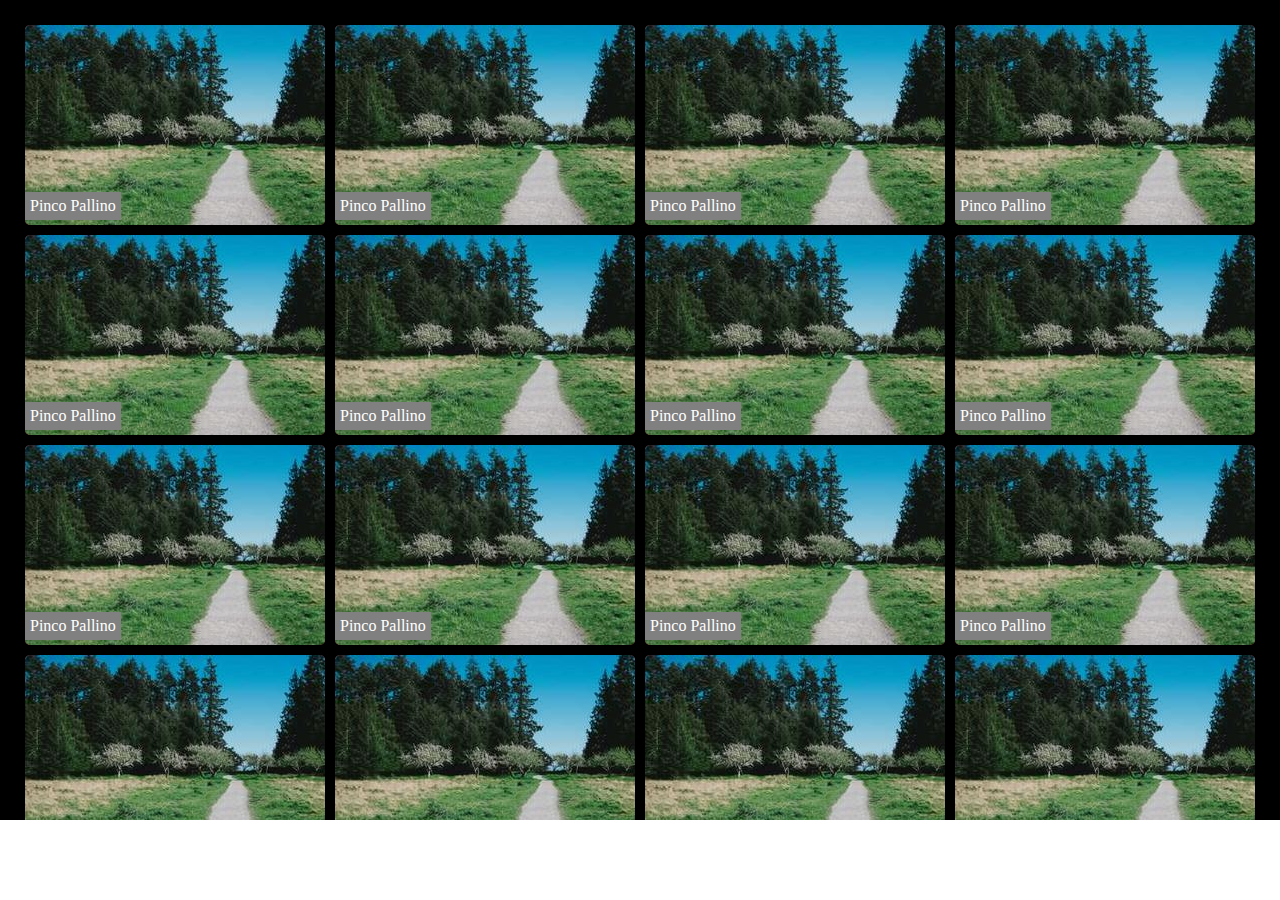
==== index.html @ dfbc439d "ADD users and set up view" ====
<!DOCTYPE html>
<html lang="en">
<head>
    <meta charset="UTF-8">
    <meta name="viewport" content="width=device-width, initial-scale=1.0">
    <link rel="stylesheet" href="style.css">
    <link rel="stylesheet" href="https://cdnjs.cloudflare.com/ajax/libs/font-awesome/6.4.2/css/all.min.css" integrity="sha512-z3gLpd7yknf1YoNbCzqRKc4qyor8gaKU1qmn+CShxbuBusANI9QpRohGBreCFkKxLhei6S9CQXFEbbKuqLg0DA==" crossorigin="anonymous" referrerpolicy="no-referrer" />
    <link rel="stylesheet" href="style.css">
    <title>ZOOM</title>
</head>
<body>
    <!-- Not need in our case -->
    <header></header>
    <!-- Main content -->
    <main>
        <!-- Set up the content for Pinco Pallino :) -->
        <div class="user">
            <img src="/photo.jpg" alt="user">
            <span>Pinco Pallino</span>
        </div>

        <!-- ADD all the othet users -->
        <div class="user">
            <img src="/photo.jpg" alt="user">
            <span>Pinco Pallino</span>
        </div>
        <div class="user">
            <img src="/photo.jpg" alt="user">
            <span>Pinco Pallino</span>
        </div>
        <div class="user">
            <img src="/photo.jpg" alt="user">
            <span>Pinco Pallino</span>
        </div>
        <div class="user">
            <img src="/photo.jpg" alt="user">
            <span>Pinco Pallino</span>
        </div>
        <div class="user">
            <img src="/photo.jpg" alt="user">
            <span>Pinco Pallino</span>
        </div>
        <div class="user">
            <img src="/photo.jpg" alt="user">
            <span>Pinco Pallino</span>
        </div>
        <div class="user">
            <img src="/photo.jpg" alt="user">
            <span>Pinco Pallino</span>
        </div>
        <div class="user">
            <img src="/photo.jpg" alt="user">
            <span>Pinco Pallino</span>
        </div>
        <div class="user">
            <img src="/photo.jpg" alt="user">
            <span>Pinco Pallino</span>
        </div>
        <div class="user">
            <img src="/photo.jpg" alt="user">
            <span>Pinco Pallino</span>
        </div>
        <div class="user">
            <img src="/photo.jpg" alt="user">
            <span>Pinco Pallino</span>
        </div>
        <div class="user">
            <img src="/photo.jpg" alt="user">
            <span>Pinco Pallino</span>
        </div>
        <div class="user">
            <img src="/photo.jpg" alt="user">
            <span>Pinco Pallino</span>
        </div>
        <div class="user">
            <img src="/photo.jpg" alt="user">
            <span>Pinco Pallino</span>
        </div>
        <div class="user">
            <img src="/photo.jpg" alt="user">
            <span>Pinco Pallino</span>
        </div>
        <div class="user">
            <img src="/photo.jpg" alt="user">
            <span>Pinco Pallino</span>
        </div>
        <div class="user">
            <img src="/photo.jpg" alt="user">
            <span>Pinco Pallino</span>
        </div>
        <div class="user">
            <img src="/photo.jpg" alt="user">
            <span>Pinco Pallino</span>
        </div>
        <div class="user">
            <img src="/photo.jpg" alt="user">
            <span>Pinco Pallino</span>
        </div>
        <div class="user">
            <img src="/photo.jpg" alt="user">
            <span>Pinco Pallino</span>
        </div>
        <div class="user">
            <img src="/photo.jpg" alt="user">
            <span>Pinco Pallino</span>
        </div>
        <div class="user">
            <img src="/photo.jpg" alt="user">
            <span>Pinco Pallino</span>
        </div>
        <div class="user">
            <img src="/photo.jpg" alt="user">
            <span>Pinco Pallino</span>
        </div>
        <div class="user">
            <img src="/photo.jpg" alt="user">
            <span>Pinco Pallino</span>
        </div>
        <div class="user">
            <img src="/photo.jpg" alt="user">
            <span>Pinco Pallino</span>
        </div>
        <div class="user">
            <img src="/photo.jpg" alt="user">
            <span>Pinco Pallino</span>
        </div>
        <div class="user">
            <img src="/photo.jpg" alt="user">
            <span>Pinco Pallino</span>
        </div>
        <div class="user">
            <img src="/photo.jpg" alt="user">
            <span>Pinco Pallino</span>
        </div>
        <div class="user">
            <img src="/photo.jpg" alt="user">
            <span>Pinco Pallino</span>
        </div>
        <div class="user">
            <img src="/photo.jpg" alt="user">
            <span>Pinco Pallino</span>
        </div>
        <div class="user">
            <img src="/photo.jpg" alt="user">
            <span>Pinco Pallino</span>
        </div>
     </main>

     
   
    
</body>
</html>
---- style.css ----
* {
	margin: 0;
	padding: 0;
	box-sizing: border-box;
}

/* main content*/

main {
    background-color: black;
    display: flex;
    justify-content: center;
    height: calc(100vh - 80px);
    overflow-y: auto;
    padding: 20px 0;
    flex-wrap: wrap;
}

.user {
    position: relative;
    background-color: brown;
    width: 300px;
    height: 200px;
    border-radius: 5px;
    overflow: hidden;
    margin: 5px;
}

/* set the user name */
.user span {
    background-color:gray;
    color: white;
    position: absolute;
    bottom: 0;
    left: 0;
    bottom: 5px;
    padding:5px;
}
---- style.css ----
* {
	margin: 0;
	padding: 0;
	box-sizing: border-box;
}

/* main content*/

main {
    background-color: black;
    display: flex;
    justify-content: center;
    height: calc(100vh - 80px);
    overflow-y: auto;
    padding: 20px 0;
    flex-wrap: wrap;
}

.user {
    position: relative;
    background-color: brown;
    width: 300px;
    height: 200px;
    border-radius: 5px;
    overflow: hidden;
    margin: 5px;
}

/* set the user name */
.user span {
    background-color:gray;
    color: white;
    position: absolute;
    bottom: 0;
    left: 0;
    bottom: 5px;
    padding:5px;
}
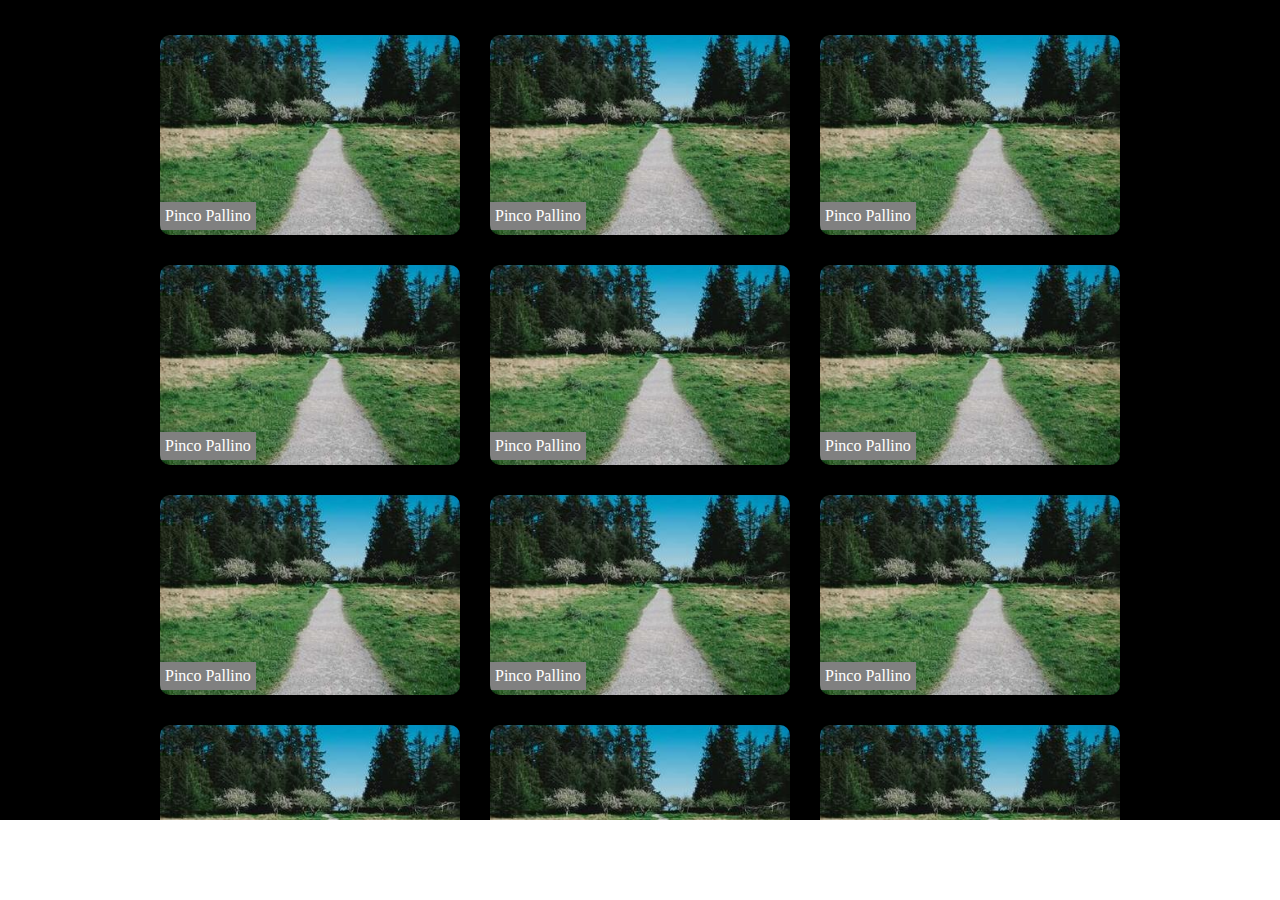
==== commit 36feb4f2: "Re name index, add microphone icon to user" ====
--- a/index.html
+++ b/index.html
@@ -5,7 +5,7 @@
     <meta name="viewport" content="width=device-width, initial-scale=1.0">
     <link rel="stylesheet" href="style.css">
     <link rel="stylesheet" href="https://cdnjs.cloudflare.com/ajax/libs/font-awesome/6.4.2/css/all.min.css" integrity="sha512-z3gLpd7yknf1YoNbCzqRKc4qyor8gaKU1qmn+CShxbuBusANI9QpRohGBreCFkKxLhei6S9CQXFEbbKuqLg0DA==" crossorigin="anonymous" referrerpolicy="no-referrer" />
-    <link rel="stylesheet" href="style.css">
+    
     <title>ZOOM</title>
 </head>
 <body>
@@ -16,134 +16,190 @@
         <!-- Set up the content for Pinco Pallino :) -->
         <div class="user">
             <img src="/photo.jpg" alt="user">
-            <span>Pinco Pallino</span>
+            <span>
+                <i class="fa-solid fa-microphone-lines-slash"></i>
+                Pinco Pallino
+            </span>
         </div>
 
         <!-- ADD all the othet users -->
         <div class="user">
             <img src="/photo.jpg" alt="user">
-            <span>Pinco Pallino</span>
-        </div>
-        <div class="user">
-            <img src="/photo.jpg" alt="user">
-            <span>Pinco Pallino</span>
-        </div>
-        <div class="user">
-            <img src="/photo.jpg" alt="user">
-            <span>Pinco Pallino</span>
-        </div>
-        <div class="user">
-            <img src="/photo.jpg" alt="user">
-            <span>Pinco Pallino</span>
-        </div>
-        <div class="user">
-            <img src="/photo.jpg" alt="user">
-            <span>Pinco Pallino</span>
-        </div>
-        <div class="user">
-            <img src="/photo.jpg" alt="user">
-            <span>Pinco Pallino</span>
-        </div>
-        <div class="user">
-            <img src="/photo.jpg" alt="user">
-            <span>Pinco Pallino</span>
-        </div>
-        <div class="user">
-            <img src="/photo.jpg" alt="user">
-            <span>Pinco Pallino</span>
-        </div>
-        <div class="user">
-            <img src="/photo.jpg" alt="user">
-            <span>Pinco Pallino</span>
-        </div>
-        <div class="user">
-            <img src="/photo.jpg" alt="user">
-            <span>Pinco Pallino</span>
-        </div>
-        <div class="user">
-            <img src="/photo.jpg" alt="user">
-            <span>Pinco Pallino</span>
-        </div>
-        <div class="user">
-            <img src="/photo.jpg" alt="user">
-            <span>Pinco Pallino</span>
-        </div>
-        <div class="user">
-            <img src="/photo.jpg" alt="user">
-            <span>Pinco Pallino</span>
-        </div>
-        <div class="user">
-            <img src="/photo.jpg" alt="user">
-            <span>Pinco Pallino</span>
-        </div>
-        <div class="user">
-            <img src="/photo.jpg" alt="user">
-            <span>Pinco Pallino</span>
-        </div>
-        <div class="user">
-            <img src="/photo.jpg" alt="user">
-            <span>Pinco Pallino</span>
-        </div>
-        <div class="user">
-            <img src="/photo.jpg" alt="user">
-            <span>Pinco Pallino</span>
-        </div>
-        <div class="user">
-            <img src="/photo.jpg" alt="user">
-            <span>Pinco Pallino</span>
-        </div>
-        <div class="user">
-            <img src="/photo.jpg" alt="user">
-            <span>Pinco Pallino</span>
-        </div>
-        <div class="user">
-            <img src="/photo.jpg" alt="user">
-            <span>Pinco Pallino</span>
-        </div>
-        <div class="user">
-            <img src="/photo.jpg" alt="user">
-            <span>Pinco Pallino</span>
-        </div>
-        <div class="user">
-            <img src="/photo.jpg" alt="user">
-            <span>Pinco Pallino</span>
-        </div>
-        <div class="user">
-            <img src="/photo.jpg" alt="user">
-            <span>Pinco Pallino</span>
-        </div>
-        <div class="user">
-            <img src="/photo.jpg" alt="user">
-            <span>Pinco Pallino</span>
-        </div>
-        <div class="user">
-            <img src="/photo.jpg" alt="user">
-            <span>Pinco Pallino</span>
-        </div>
-        <div class="user">
-            <img src="/photo.jpg" alt="user">
-            <span>Pinco Pallino</span>
-        </div>
-        <div class="user">
-            <img src="/photo.jpg" alt="user">
-            <span>Pinco Pallino</span>
-        </div>
-        <div class="user">
-            <img src="/photo.jpg" alt="user">
-            <span>Pinco Pallino</span>
-        </div>
-        <div class="user">
-            <img src="/photo.jpg" alt="user">
-            <span>Pinco Pallino</span>
-        </div>
-        <div class="user">
-            <img src="/photo.jpg" alt="user">
-            <span>Pinco Pallino</span>
-        </div>
-        <div class="user">
-            <img src="/photo.jpg" alt="user">
-            <span>Pinco Pallino</span>
-        </div>
+            <span>
+                <i class="fa-solid fa-microphone-lines-slash"></i>
+                Pinco Pallino
+            </span>
+        </div>
+        <div class="user">
+            <img src="/photo.jpg" alt="user">
+            <span>
+                <i class="fa-solid fa-microphone-lines-slash"></i>
+                Pinco Pallino
+            </span>
+        </div>
+        <div class="user">
+            <img src="/photo.jpg" alt="user">
+            <span>
+                <i class="fa-solid fa-microphone-lines-slash"></i>
+                Pinco Pallino
+            </span>
+        </div>
+        <div class="user">
+            <img src="/photo.jpg" alt="user">
+            <span>
+                <i class="fa-solid fa-microphone-lines-slash"></i>
+                Pinco Pallino
+            </span>
+        </div>
+        <div class="user">
+            <img src="/photo.jpg" alt="user">
+            <span>
+                <i class="fa-solid fa-microphone-lines-slash"></i>
+                Pinco Pallino
+            </span>
+        </div>
+        <div class="user">
+            <img src="/photo.jpg" alt="user">
+            <span>
+                <i class="fa-solid fa-microphone-lines-slash"></i>
+                Pinco Pallino
+            </span>
+        </div>
+        <div class="user">
+            <img src="/photo.jpg" alt="user">
+            <span>
+                <i class="fa-solid fa-microphone-lines-slash"></i>
+                Pinco Pallino
+            </span>
+        </div>
+        <div class="user">
+            <img src="/photo.jpg" alt="user">
+            <span>
+                <i class="fa-solid fa-microphone-lines-slash"></i>
+                Pinco Pallino
+            </span>
+        </div>
+        <div class="user">
+            <img src="/photo.jpg" alt="user">
+            <span>
+                <i class="fa-solid fa-microphone-lines-slash"></i>
+                Pinco Pallino
+            </span>
+        </div>
+        <div class="user">
+            <img src="/photo.jpg" alt="user">
+            <span>
+                <i class="fa-solid fa-microphone-lines-slash"></i>
+                Pinco Pallino
+            </span>
+        </div>
+        <div class="user">
+            <img src="/photo.jpg" alt="user">
+            <span>
+                <i class="fa-solid fa-microphone-lines-slash"></i>
+                Pinco Pallino
+            </span>
+        </div>
+        <div class="user">
+            <img src="/photo.jpg" alt="user">
+            <span>
+                <i class="fa-solid fa-microphone-lines-slash"></i>
+                Pinco Pallino
+            </span>
+        </div>
+        <div class="user">
+            <img src="/photo.jpg" alt="user">
+            <span>
+                <i class="fa-solid fa-microphone-lines-slash"></i>
+                Pinco Pallino
+            </span>
+        </div>
+        <div class="user">
+            <img src="/photo.jpg" alt="user">
+            <span>
+                <i class="fa-solid fa-microphone-lines-slash"></i>
+                Pinco Pallino
+            </span>
+        </div>
+        <div class="user">
+            <img src="/photo.jpg" alt="user">
+            <span>
+                <i class="fa-solid fa-microphone-lines-slash"></i>
+                Pinco Pallino
+            </span>
+        </div>
+        <div class="user">
+            <img src="/photo.jpg" alt="user">
+            <span>
+                <i class="fa-solid fa-microphone-lines-slash"></i>
+                Pinco Pallino
+            </span>
+        </div>
+        <div class="user">
+            <img src="/photo.jpg" alt="user">
+            <span>
+                <i class="fa-solid fa-microphone-lines-slash"></i>
+                Pinco Pallino
+            </span>
+        </div>
+        <div class="user">
+            <img src="/photo.jpg" alt="user">
+            <span>
+                <i class="fa-solid fa-microphone-lines-slash"></i>
+                Pinco Pallino
+            </span>
+        </div>
+        <div class="user">
+            <img src="/photo.jpg" alt="user">
+            <span>
+                <i class="fa-solid fa-microphone-lines-slash"></i>
+                Pinco Pallino
+            </span>
+        </div>
+        <div class="user">
+            <img src="/photo.jpg" alt="user">
+            <span>
+                <i class="fa-solid fa-microphone-lines-slash"></i>
+                Pinco Pallino
+            </span>
+        </div>
+        <div class="user">
+            <img src="/photo.jpg" alt="user">
+            <span>
+                <i class="fa-solid fa-microphone-lines-slash"></i>
+                Pinco Pallino
+            </span>
+        </div>
+        <div class="user">
+            <img src="/photo.jpg" alt="user">
+            <span>
+                <i class="fa-solid fa-microphone-lines-slash"></i>
+                Pinco Pallino
+            </span>
+        </div>
+        <div class="user">
+            <img src="/photo.jpg" alt="user">
+            <span>
+                <i class="fa-solid fa-microphone-lines-slash"></i>
+                Pinco Pallino
+            </span>
+        </div>
+        <div class="user">
+            <img src="/photo.jpg" alt="user">
+            <span>
+                <i class="fa-solid fa-microphone-lines-slash"></i>
+                Pinco Pallino
+            </span>
+        </div>
+        <div class="user">
+            <img src="/photo.jpg" alt="user">
+            <span>
+                <i class="fa-solid fa-microphone-lines-slash"></i>
+                Pinco Pallino
+            </span>
+        </div>
+        
+        
      </main>
 
      
--- a/style.css
+++ b/style.css
@@ -16,14 +16,19 @@
     flex-wrap: wrap;
 }
 
+main img {
+    width: 300px;
+    height: 200px;
+    object-fit: cover;
+}
+
 .user {
     position: relative;
-    background-color: brown;
     width: 300px;
     height: 200px;
-    border-radius: 5px;
+    border-radius: 10px;
     overflow: hidden;
-    margin: 5px;
+    margin: 15px;
 }
 
 /* set the user name */
@@ -41,4 +46,5 @@
 
 
 
+
 	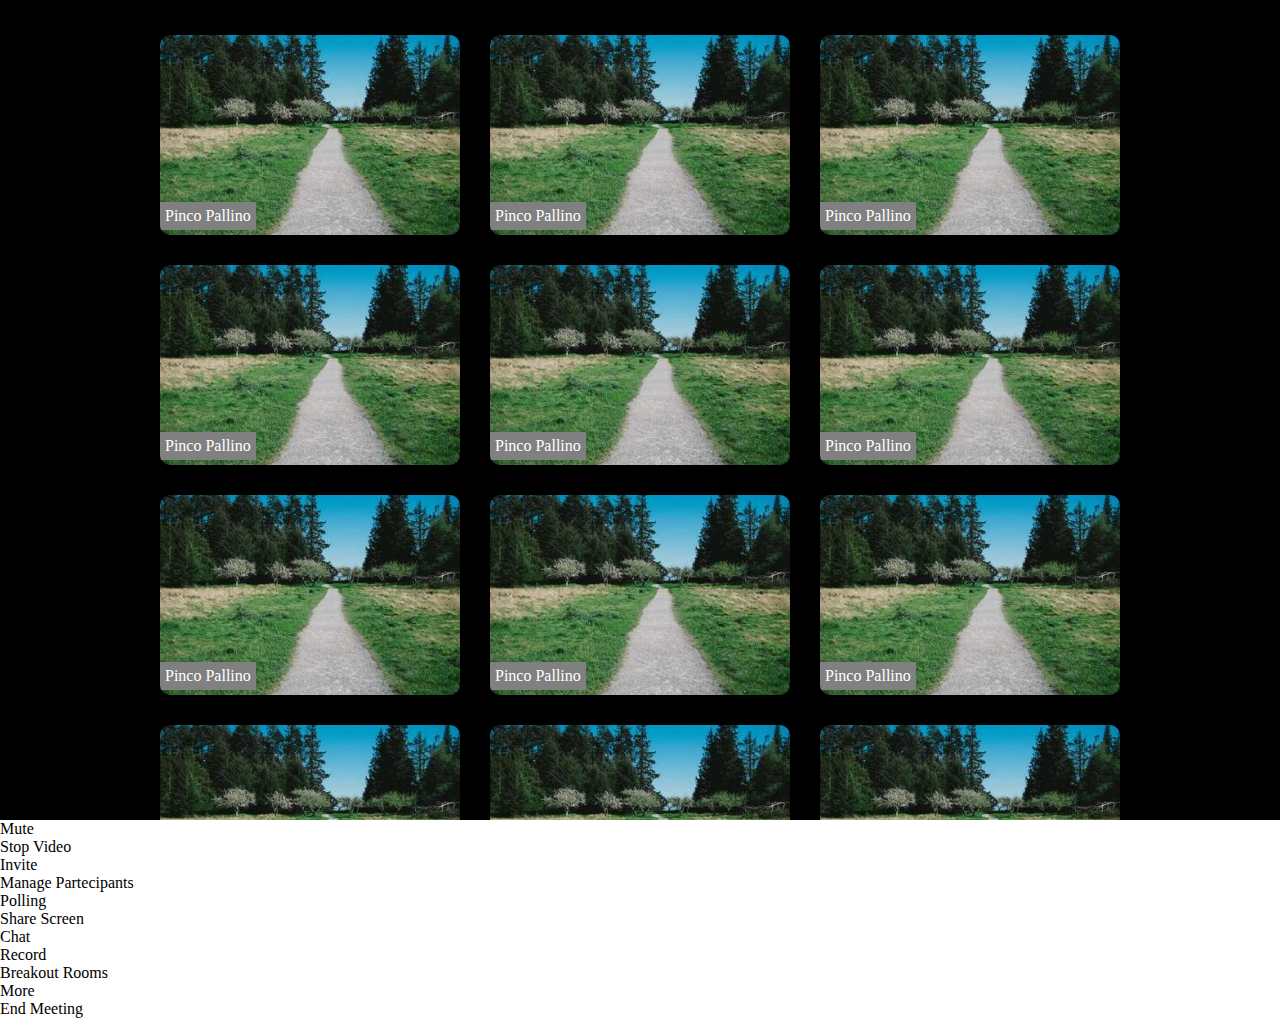
==== commit 454a30b5: "ADD footer text and icons" ====
--- a/index.html
+++ b/index.html
@@ -198,12 +198,85 @@
                 Pinco Pallino
             </span>
         </div>
-        
-        
-     </main>
-
-     
-   
-    
+    </main>
+
+    <footer>
+        <!-- 1 -->
+        <div class="call">
+            <div class="icon">
+                <i class="fa-solid fa-microphone"></i>
+                <span>Mute</span>
+            </div>
+        </div>
+        <!-- 2 -->
+        <div class="call">
+            <div class="icon">
+                <i class="fa-solid fa-video"></i>
+                <span>Stop Video</span>
+            </div>
+        </div>
+        <!-- 3 -->
+        <div class="call">
+            <div class="icon">
+                <i class="fa-solid fa-user-plus"></i>
+                <span>Invite</span>
+            </div>
+        </div>
+        <!-- 4 -->
+        <div class="call">
+            <div class="icon">
+                <i class="fa-solid fa-people-roof"></i>
+                <span>Manage Partecipants</span>
+            </div>
+        </div>
+        <!-- 5 -->
+        <div class="call">
+            <div class="icon">
+                <i class="fa-solid fa-square-poll-vertical"></i>
+                <span>Polling</span>
+            </div>
+        </div>
+        <!-- 6 -->
+        <div class="call">
+            <div class="icon">
+                <i class="fa-solid fa-desktop"></i>
+                <span>Share Screen</span>
+            </div>
+        </div>
+        <!-- 7 -->
+        <div class="call">
+            <div class="icon">
+                <i class="fa-regular fa-comment"></i>
+                <span>Chat</span>
+            </div>
+        </div>
+        <!-- 8 -->
+        <div class="call">
+            <div class="icon">
+                <i class="fa-solid fa-record-vinyl"></i>
+                <span>Record</span>
+            </div>
+        </div>
+        <!-- 9 -->
+        <div class="call">
+            <div class="icon">
+                <i class="fa-solid fa-square-h"></i>
+                <span>Breakout Rooms</span>
+            </div>
+        </div>
+        <!-- 10 -->
+        <div class="call">
+            <div class="icon">
+                <i class="fa-solid fa-angles-right"></i>
+                <span>More</span>
+            </div>
+        </div>
+
+        <div class="end-meeting">
+            <div>End Meeting</div>
+        </div>
+
+        </footer>
+
 </body>
 </html>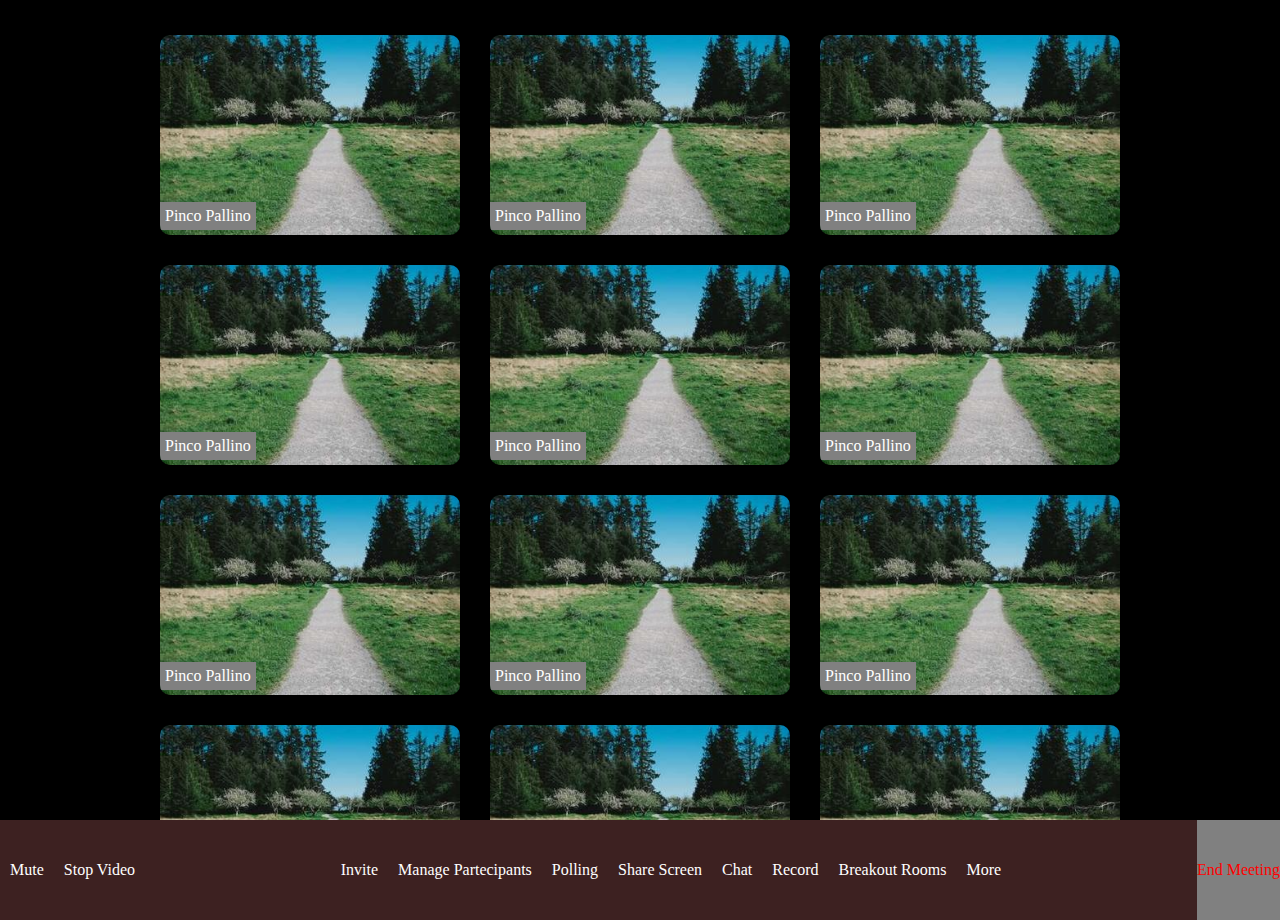
==== commit 0497ab3b: "ADD header style" ====
--- a/index.html
+++ b/index.html
@@ -202,6 +202,7 @@
 
     <footer>
         <!-- 1 -->
+        <div class="option">
         <div class="call">
             <div class="icon">
                 <i class="fa-solid fa-microphone"></i>
@@ -215,6 +216,9 @@
                 <span>Stop Video</span>
             </div>
         </div>
+        </div>
+
+    <div class="center-icon">
         <!-- 3 -->
         <div class="call">
             <div class="icon">
@@ -271,7 +275,7 @@
                 <span>More</span>
             </div>
         </div>
-
+    </div>
         <div class="end-meeting">
             <div>End Meeting</div>
         </div>
--- a/style.css
+++ b/style.css
@@ -32,6 +32,7 @@
 }
 
 /* set the user name */
+
 .user span {
     background-color:gray;
     color: white;
@@ -42,6 +43,49 @@
     padding:5px;
 }
 
+/* set the footer*/
+
+footer {
+    color: white;
+    background-color: rgb(61, 33, 33);
+    height: 100px;
+    display: flex;
+    justify-content: space-between;
+    align-items: center;
+}
+
+.option, .group {
+    display: flex;
+}
+
+footer .icon , .center-icon {
+    display:flex;
+    flex-direction: row;
+    align-items: center;
+    justify-content: space-around;
+    padding: 10px;
+    cursor: pointer;
+}
+
+.end-meeting {
+    display: flex;
+    color: red;
+    background-color: grey;
+    height: 100%;
+    width: auto;
+    align-items: center;
+    padding; 0px 10px;
+    cursor: pointer;
+}
+
+
+
+
+
+
+
+
+
 
 
 
